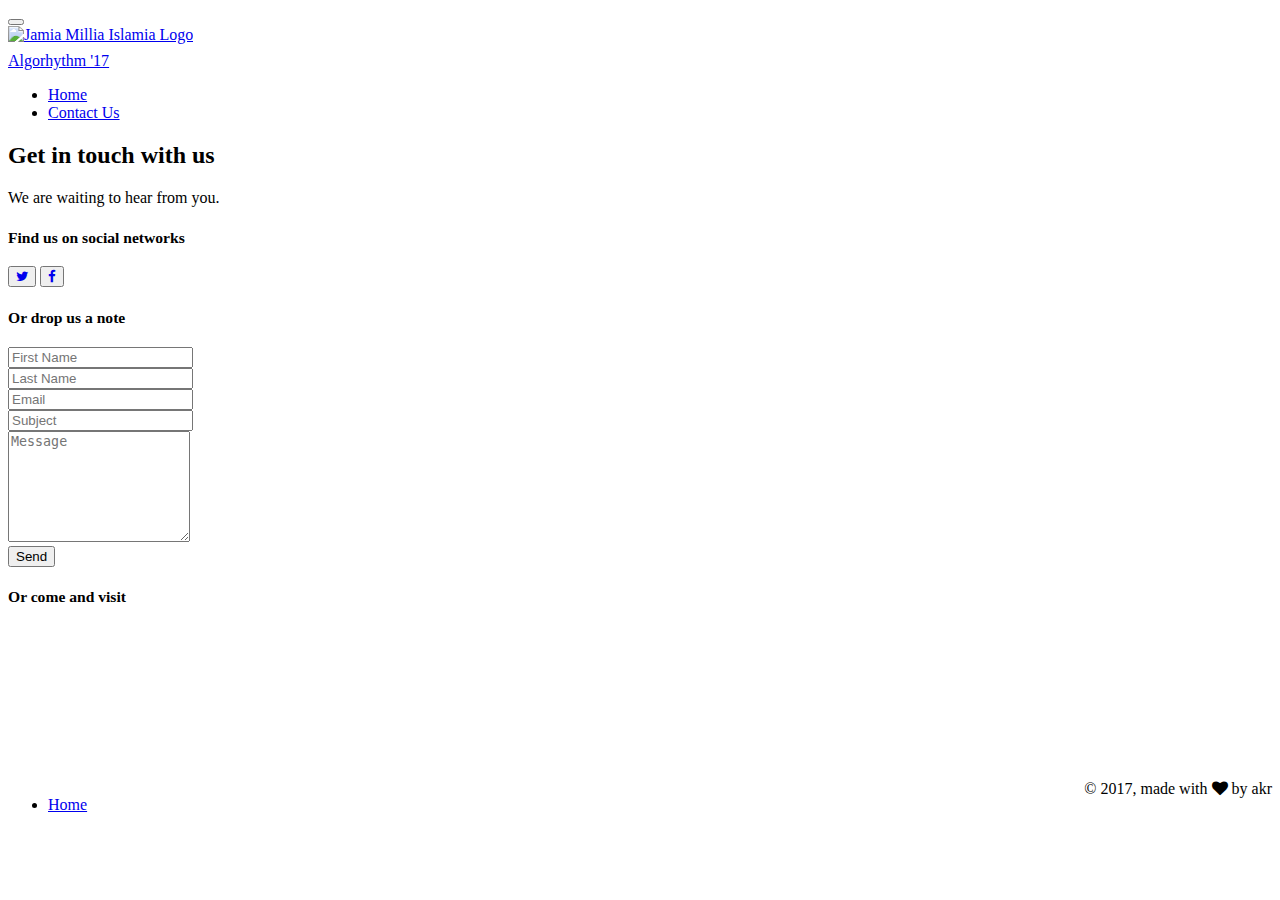
==== contact.html @ 6cbe72b1 "minor changes" ====
<!doctype html>
<html lang="en">

  <head>
    <meta charset="utf-8" />
    <link rel="icon" type="image/png" href="assets/img/jmi_logo_b.png">
    <meta http-equiv="X-UA-Compatible" content="IE=edge,chrome=1" />
    <title>Algorhythm | Contact Us</title>
    <!-- Canonical SEO -->
    <link rel="canonical" href="" />
    <meta content='width=device-width, initial-scale=1.0, maximum-scale=1.0, user-scalable=0'
    name='viewport' />
    <meta name="viewport" content="width=device-width" />
    <link href="bootstrap3/css/bootstrap.css" rel="stylesheet" />
    <link href="assets/css/ct-paper.css" rel="stylesheet" />
    <link href="assets/css/demo.css" rel="stylesheet" />
    <link href="assets/css/examples.css" rel="stylesheet" />
    <link href="assets/css/style.css" rel="stylesheet" />
    <!-- Fonts and icons -->
    <link href="http://maxcdn.bootstrapcdn.com/font-awesome/4.2.0/css/font-awesome.min.css"
    rel="stylesheet">
    <link href='http://fonts.googleapis.com/css?family=Montserrat' rel='stylesheet'
    type='text/css'>
    <link href="assets/css/themify-icons.css" rel="stylesheet">
  </head>

  <body class="contact-us">
    <nav class="navbar" role="navigation-demo" id="demo-navbar">
      <div class="container">
        <!-- Brand and toggle get grouped for better mobile display -->
        <div class="navbar-header">
          <button type="button" class="navbar-toggle" data-toggle="collapse" data-target="#navigation-example-2">	<span class="sr-only">Toggle navigation</span>
	<span class="icon-bar"></span>

            <span
            class="icon-bar"></span>	<span class="icon-bar"></span>

          </button> <a href="#">
			   <div class="logo-container">
					<div class="logo">
						<img src="assets/img/jmi_logo_b.svg" alt="Jamia Millia Islamia Logo">
					</div>
					<div class="brand" style="padding-top:.5em;">
						Algorhythm '17
					</div>
				</div>
		  </a>

        </div>
        <!-- Collect the nav links, forms, and other content for toggling -->
        <div class="collapse navbar-collapse" id="navigation-example-2">
          <ul class="nav navbar-nav navbar-right">
            <li>	<a href="index.html" class="btn btn-simple">Home</a>

            </li>
            <!-- <li>	<a href="events.html" class="btn btn-simple">Events</a>

            </li>
            <li>	<a href="gallery.html" class="btn btn-simple">Gallery</a> -->

            </li>
            <li>	<a href="contact.html" class="btn btn-fill">Contact Us</a>

            </li>
          </ul>
        </div>
        <!-- /.navbar-collapse -->
      </div>
      <!-- /.container-->
    </nav>
    <div class="wrapper">
      <div class="main">
        <div class="section">
          <div class="container">
            <div class="row">
              <div class="col-md-8 col-md-offset-2 text-center">
                 <h2 class="title">Get in touch with us</h2>

                <p>We are waiting to hear from you.</p>
              </div>
            </div>
            <div class="row">
              <div class="col-md-6 col-md-offset-3 text-center">
                 <h3><small>Find us on social networks</small></h3>

                <button class="btn btn-icon btn-fill btn-twitter">
                <a href="https://twitter.com/CSI_JMI"><i class="fa fa-twitter"></i>
                </a>

                </button>
                <button class="btn btn-icon btn-fill btn-facebook">
                    <a href="https://www.facebook.com/csijmi/"> <i class="fa fa-facebook"> </i>
                    </a>
              </div>
            </div>
            <div class="row">
              <div class="col-md-6 col-md-offset-3 text-center">
                 <h3><small>Or drop us a note</small></h3>

                <form id="contact-form" class="contact" method="POST" action="http://formspree.io/algorhythm@csi-jmi.com">
                  <div class="row">
                    <div class="col-md-6">
                      <input type="text" class="form-control" name="FName" placeholder="First Name">
                    </div>
                    <div class="col-md-6">
                      <input type="text" class="form-control" name="LName" placeholder="Last Name">
                    </div>
                  </div>
                  <div class="row">
                    <div class="col-md-6">
                      <input type="text" class="form-control" name="Email" placeholder="Email">
                    </div>
                    <div class="col-md-6">
                      <input type="text" class="form-control" placeholder="Subject">
                    </div>
                  </div>
                  <textarea class="form-control" name="Message" placeholder="Message" rows="7"></textarea>
                  <div class="row">
                    <div class="col-md-6 col-md-offset-3">
                      <input type="submit" class="btn btn-fill btn-block btn-success" value="Send">
                    </div>
                  </div>
                </form>
                 <h3 class="visit"><small>Or come and visit</small></h3>
              </div>
            </div>
          </div>
        </div>
      </div>
    </div>
    <div class="big-map">
      <iframe src="https://www.google.com/maps/embed?pb=!1m18!1m12!1m3!1d876.0798987453262!2d77.27905530180433!3d28.56016427079947!2m3!1f0!2f0!3f0!3m2!1i1024!2i768!4f13.1!3m3!1m2!1s0x390ce3f34a47c729%3A0x6a6dc45ff88d2ec5!2sFaculty+of+Engineering+and+Technology!5e0!3m2!1sen!2sin!4v1487762570474"
      frameborder="0" style="border:0" allowfullscreen></iframe>
    </div>
    <footer class="footer-demo">
      <div class="container">
        <nav class="pull-left">
          <ul>
            <li>
                <a href="index.html">Home</a>
            </li>
          </ul>
        </nav>
        <div class="copyright pull-right">&copy; 2017, made with <i class="fa fa-heart heart"></i> by akr</div>
      </div>
    </footer>
  </body>
  <script src="assets/js/jquery-1.10.2.js" type="text/javascript"></script>
  <script src="assets/js/jquery-ui-1.10.4.custom.min.js" type="text/javascript"></script>
  <script src="https://unpkg.com/imagesloaded@4.1/imagesloaded.pkgd.min.js"></script>
  <script src="bootstrap3/js/bootstrap.js" type="text/javascript"></script>
  <!-- Plugins -->
  <script src="assets/js/script.js"></script>
  <script src="assets/js/ct-paper-checkbox.js"></script>
  <script src="assets/js/ct-paper-radio.js"></script>
  <script src="assets/js/bootstrap-select.js"></script>
  <script src="assets/js/bootstrap-datepicker.js"></script>
  <script src="assets/js/ct-paper.js"></script>

</html>
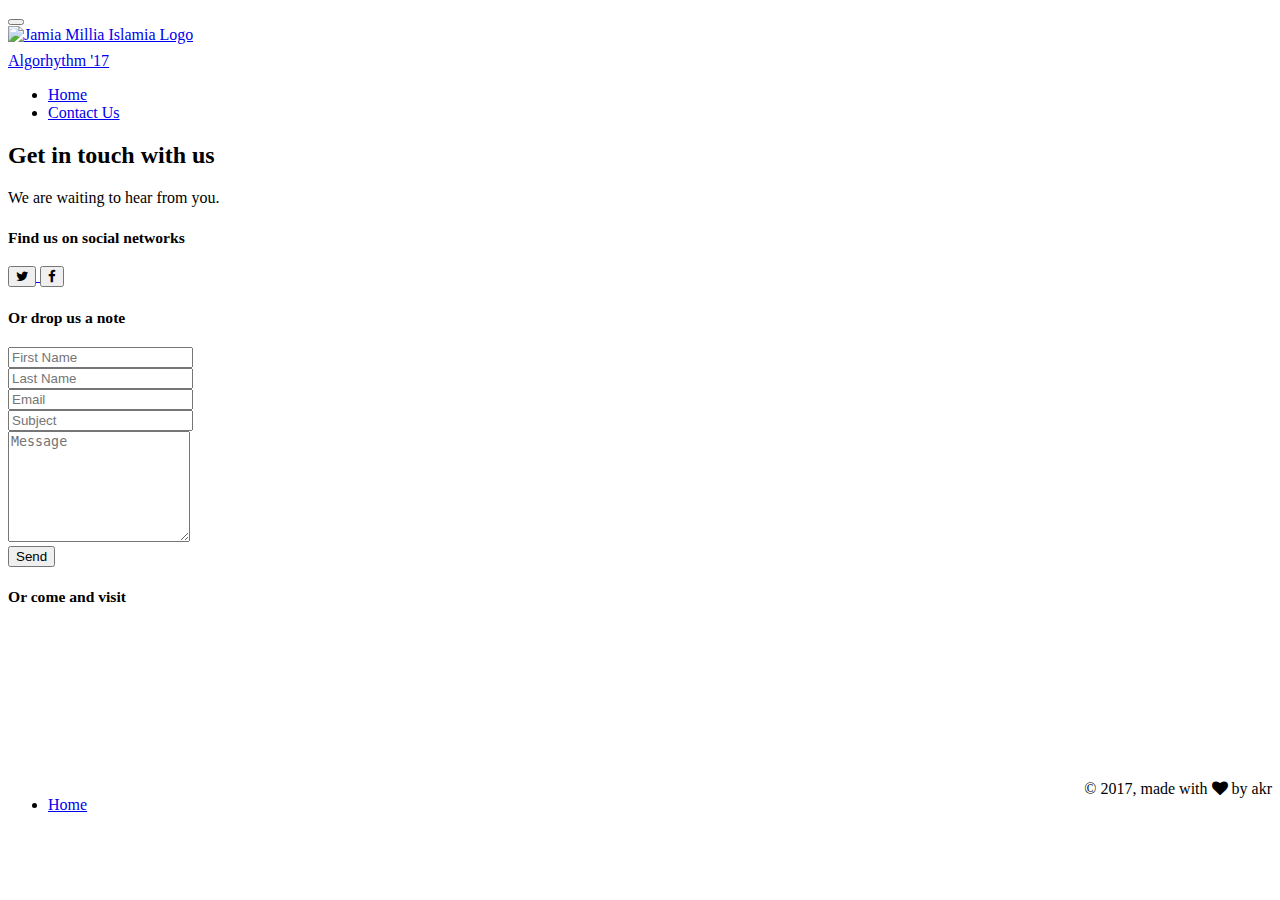
==== commit 6a2e9f3f: "some bug fixes" ====
--- a/contact.html
+++ b/contact.html
@@ -56,9 +56,9 @@
             <!-- <li>	<a href="events.html" class="btn btn-simple">Events</a>
 
             </li>
-            <li>	<a href="gallery.html" class="btn btn-simple">Gallery</a> -->
+            <li>	<a href="gallery.html" class="btn btn-simple">Gallery</a> 
 
-            </li>
+            </li> -->
             <li>	<a href="contact.html" class="btn btn-fill">Contact Us</a>
 
             </li>
@@ -83,15 +83,20 @@
               <div class="col-md-6 col-md-offset-3 text-center">
                  <h3><small>Find us on social networks</small></h3>
 
-                <button class="btn btn-icon btn-fill btn-twitter">
-                <a href="https://twitter.com/CSI_JMI"><i class="fa fa-twitter"></i>
+                
+                <a href="https://twitter.com/CSI_JMI">
+			<button class="btn btn-icon btn-fill btn-twitter">
+			<i class="fa fa-twitter"></i>
+			</button>
                 </a>
 
-                </button>
-                <button class="btn btn-icon btn-fill btn-facebook">
-                    <a href="https://www.facebook.com/csijmi/"> <i class="fa fa-facebook"> </i>
-                    </a>
-              </div>
+               
+                
+                    <a href="https://www.facebook.com/csijmi/">
+			<button class="btn btn-icon btn-fill btn-facebook"> <i class="fa fa-facebook"> </i>
+			</button>
+		    </a>
+	      </div>
             </div>
             <div class="row">
               <div class="col-md-6 col-md-offset-3 text-center">
